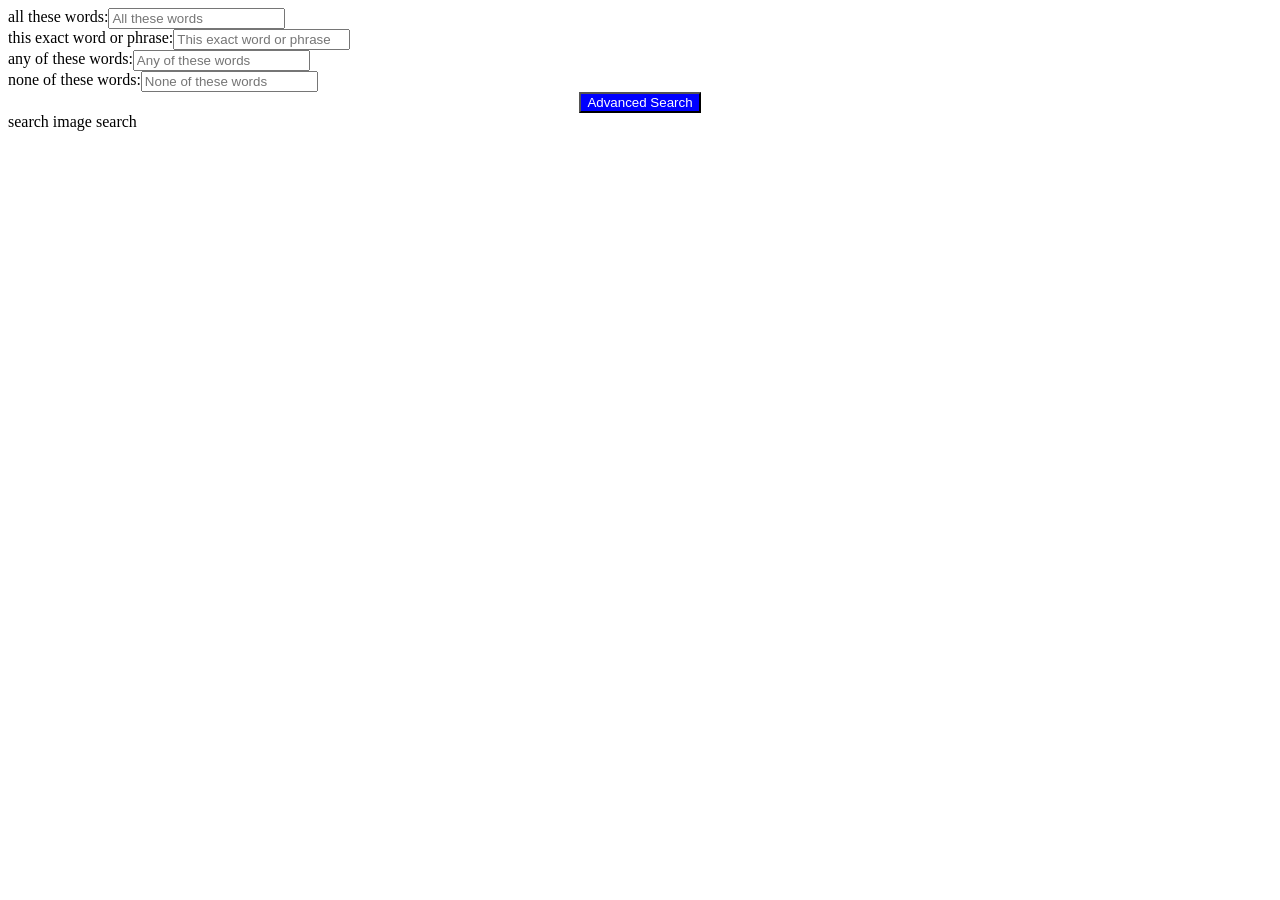
==== advancedsearch.html @ 0595fecb "Update advancedsearch.html" ====
<!DOCTYPE html>
<html lang="en">
    <head>
        <title>Search</title>
        <link href="styles.css" rel="stylesheet">
    </head>
    <body>
        <form action="https://www.google.com/search">
            <div class="left">
                all these words:
                <input type="text" name="as_q" placeholder="All these words">
            </div>
            <div class="left">
                this exact word or phrase:
                <input type="text" name="as_epq" placeholder="This exact word or phrase">
            </div>
            <div class="left">
                any of these words:
                <input type="text" name="as_oq" placeholder="Any of these words">
            </div>
            <div class="left">
                none of these words:
                <input type="text" name="as_eq" placeholder="None of these words">
            </div>
            <div class="center">
                <input type="submit" style="color:white; background-color:blue;" value="Advanced Search">
            </div>
            <input type="hidden" name="sclient" value="img">
        </form>
      <a href="/search/">search</a>
      <a href="imagesearch.html">image search</a>
    </body>
</html>
---- styles.css ----
a {
                color:black;
                text-decoration:none;
            }
            a:hover {
                text-decoration:underline;
            }
            #q {
                border-radius: 10px;
            }
            .center {
                display: flex;
                justify-content: center;
                align-items: center;
            }
            .left {
                        display: flex;
                        justify-content: left;
                        align-items: left;
            }
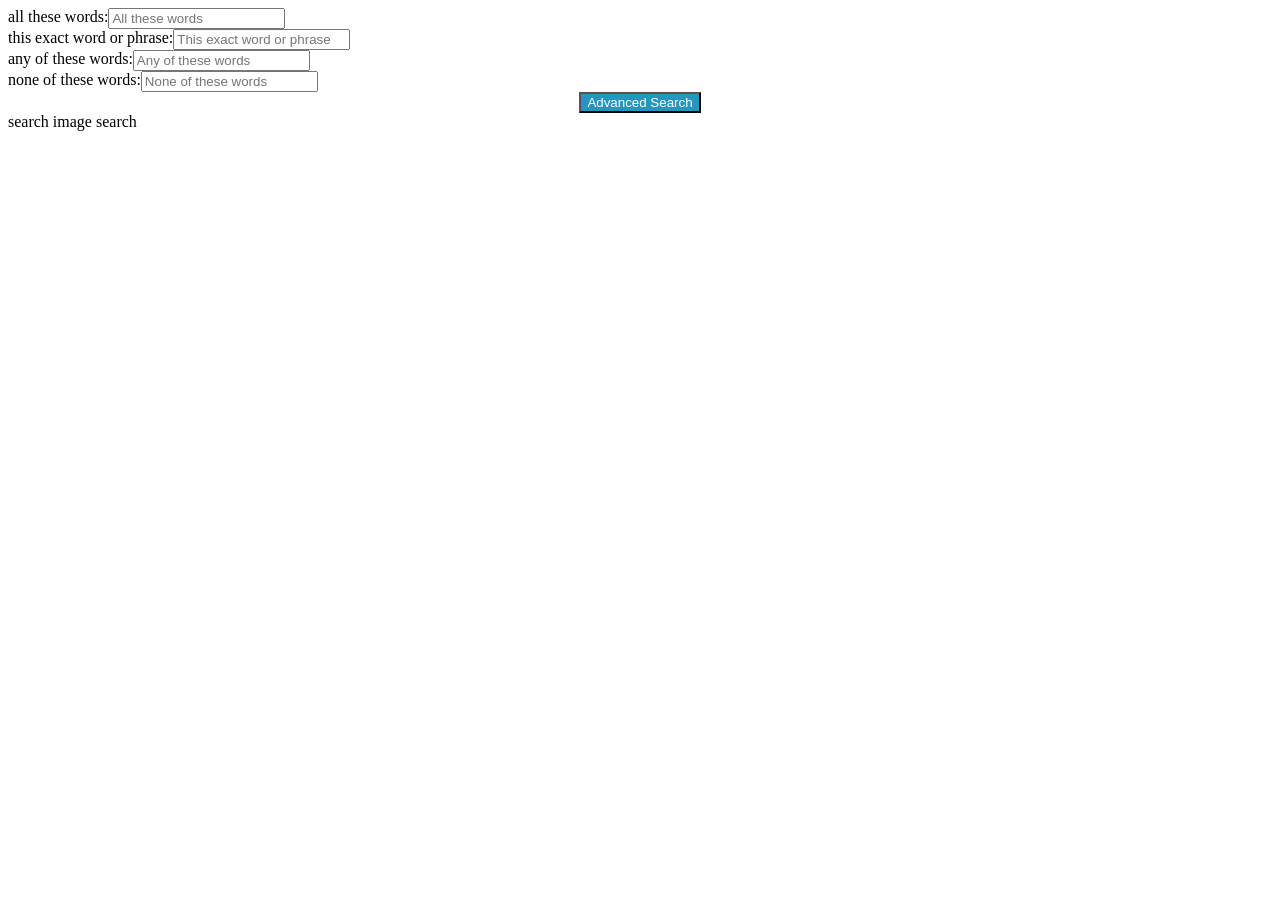
==== commit 62610900: "Update advancedsearch.html" ====
--- a/advancedsearch.html
+++ b/advancedsearch.html
@@ -23,7 +23,7 @@
                 <input type="text" name="as_eq" placeholder="None of these words">
             </div>
             <div class="center">
-                <input type="submit" style="color:white; background-color:blue;" value="Advanced Search">
+                <input type="submit" style="color:white; background-color:#2596be;" value="Advanced Search">
             </div>
             <input type="hidden" name="sclient" value="img">
         </form>
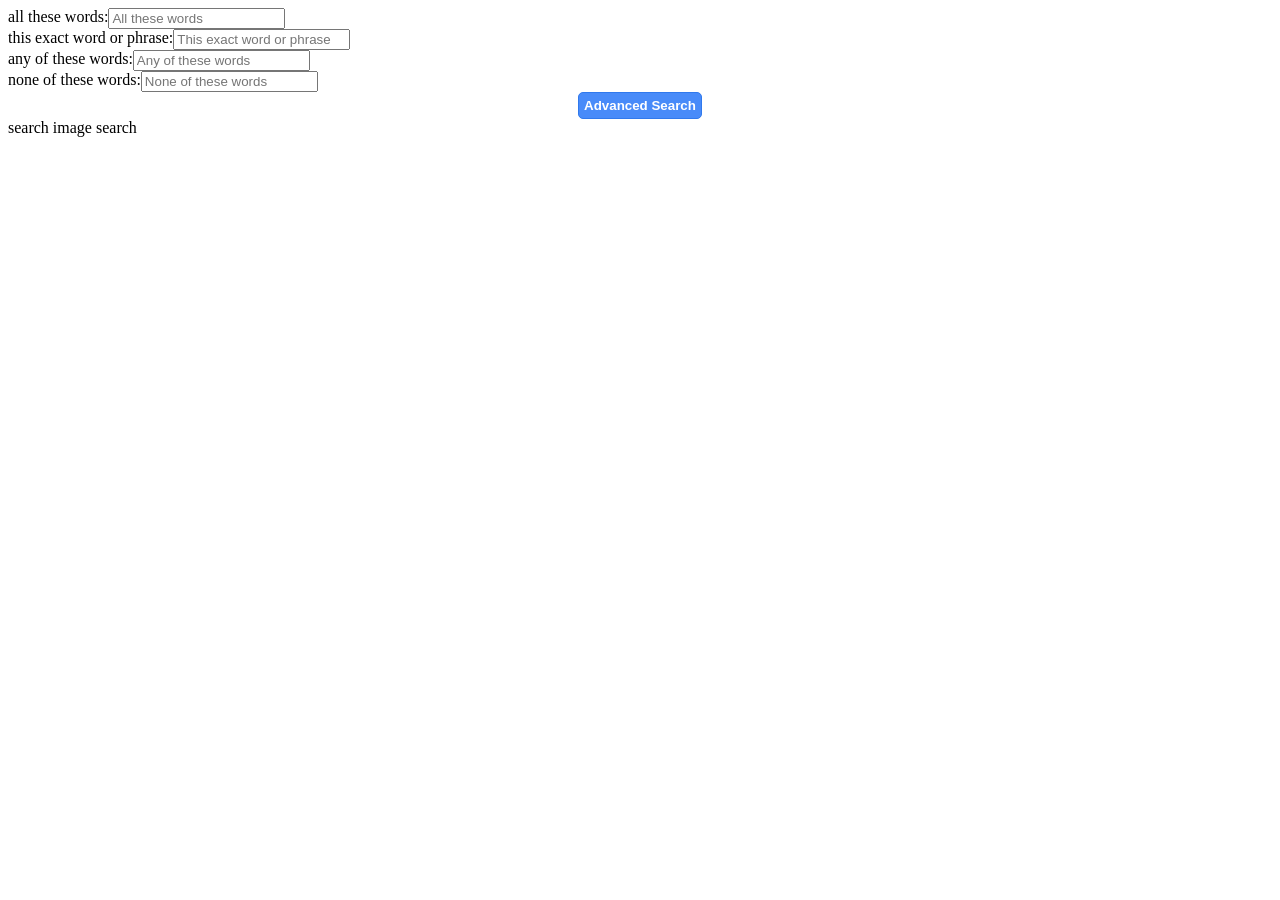
==== commit c0587aa4: "styling button" ====
--- a/advancedsearch.html
+++ b/advancedsearch.html
@@ -23,7 +23,7 @@
                 <input type="text" name="as_eq" placeholder="None of these words">
             </div>
             <div class="center">
-                <input type="submit" style="color:white; background-color:#2596be;" value="Advanced Search">
+                <input type="submit" style="font-weight: bold; color:white; background-color:#488BF9; border-radius:5px; border: 1px solid #3079ED; padding: 5px;" value="Advanced Search">
             </div>
             <input type="hidden" name="sclient" value="img">
         </form>
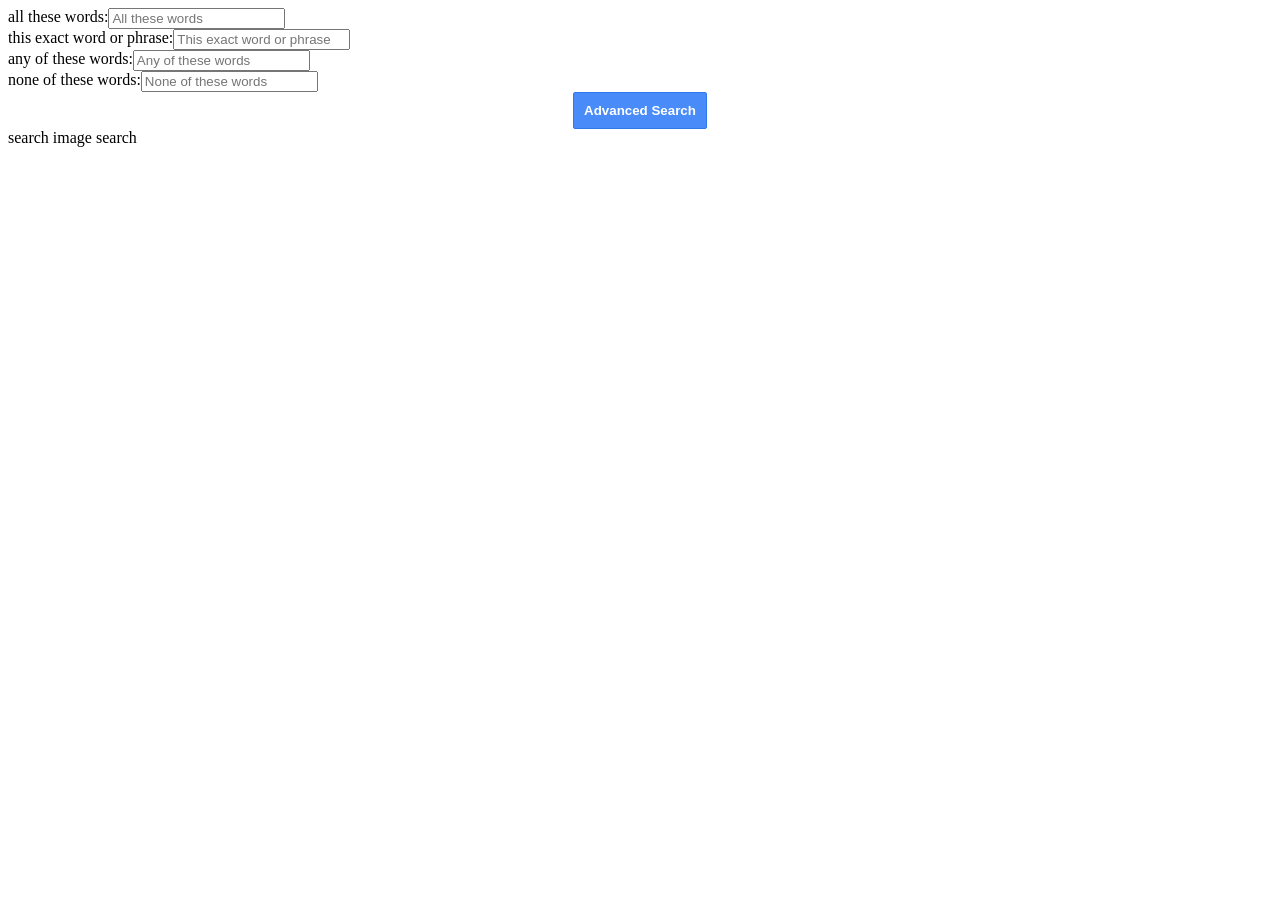
==== commit c0784449: "styling button" ====
--- a/advancedsearch.html
+++ b/advancedsearch.html
@@ -23,7 +23,7 @@
                 <input type="text" name="as_eq" placeholder="None of these words">
             </div>
             <div class="center">
-                <input type="submit" style="font-weight: bold; color:white; background-color:#488BF9; border-radius:5px; border: 1px solid #3079ED; padding: 5px;" value="Advanced Search">
+                <input type="submit" style="font-weight: bold; color:white; background-color:#488BF9; border-radius:2px; border: 1px solid #3079ED; padding: 10px;" value="Advanced Search">
             </div>
             <input type="hidden" name="sclient" value="img">
         </form>
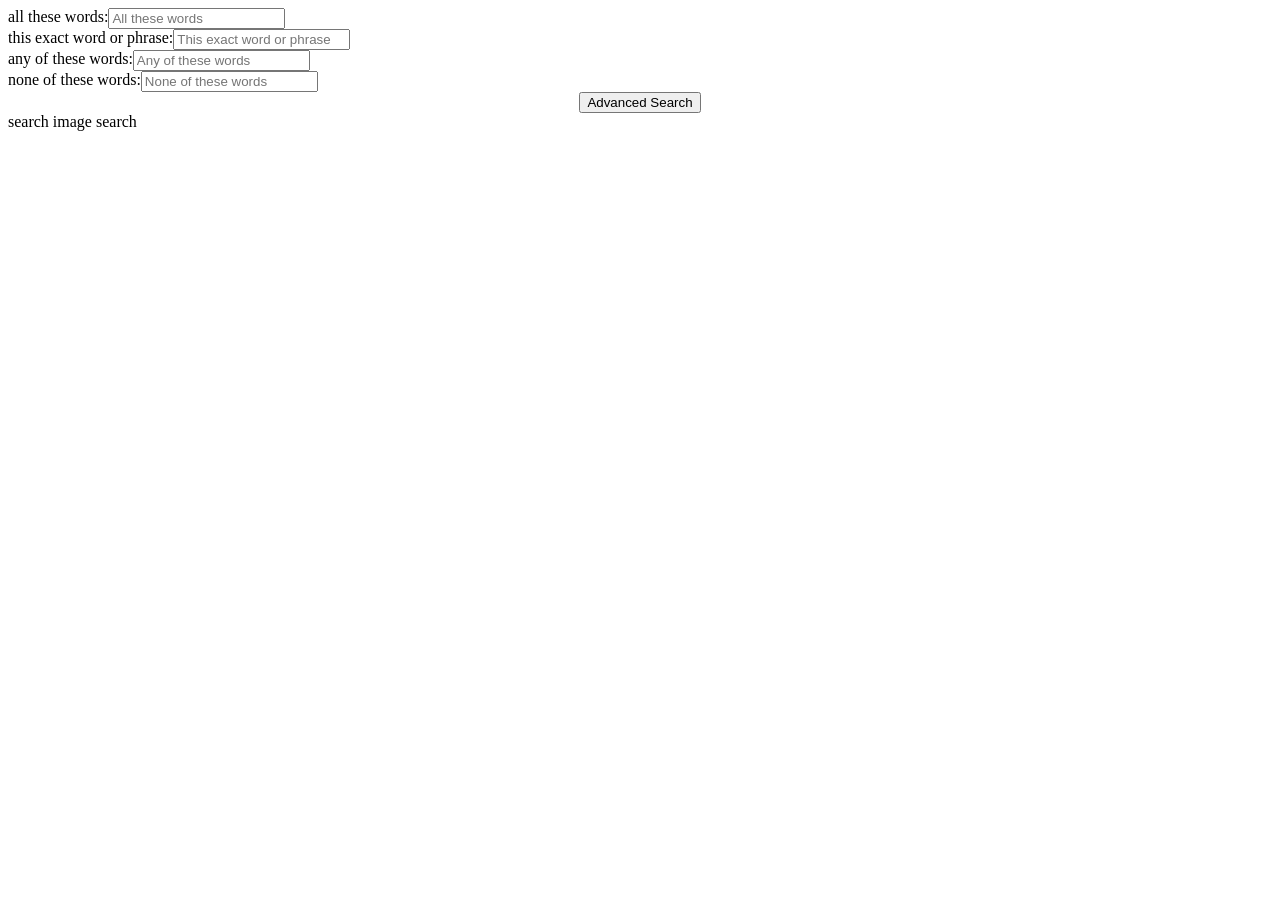
==== commit 0d962793: "moved styling to styles.css" ====
--- a/advancedsearch.html
+++ b/advancedsearch.html
@@ -23,7 +23,7 @@
                 <input type="text" name="as_eq" placeholder="None of these words">
             </div>
             <div class="center">
-                <input type="submit" style="font-weight: bold; color:white; background-color:#488BF9; border-radius:2px; border: 1px solid #3079ED; padding: 10px;" value="Advanced Search">
+                <input type="submit" id="submit" value="Advanced Search">
             </div>
             <input type="hidden" name="sclient" value="img">
         </form>
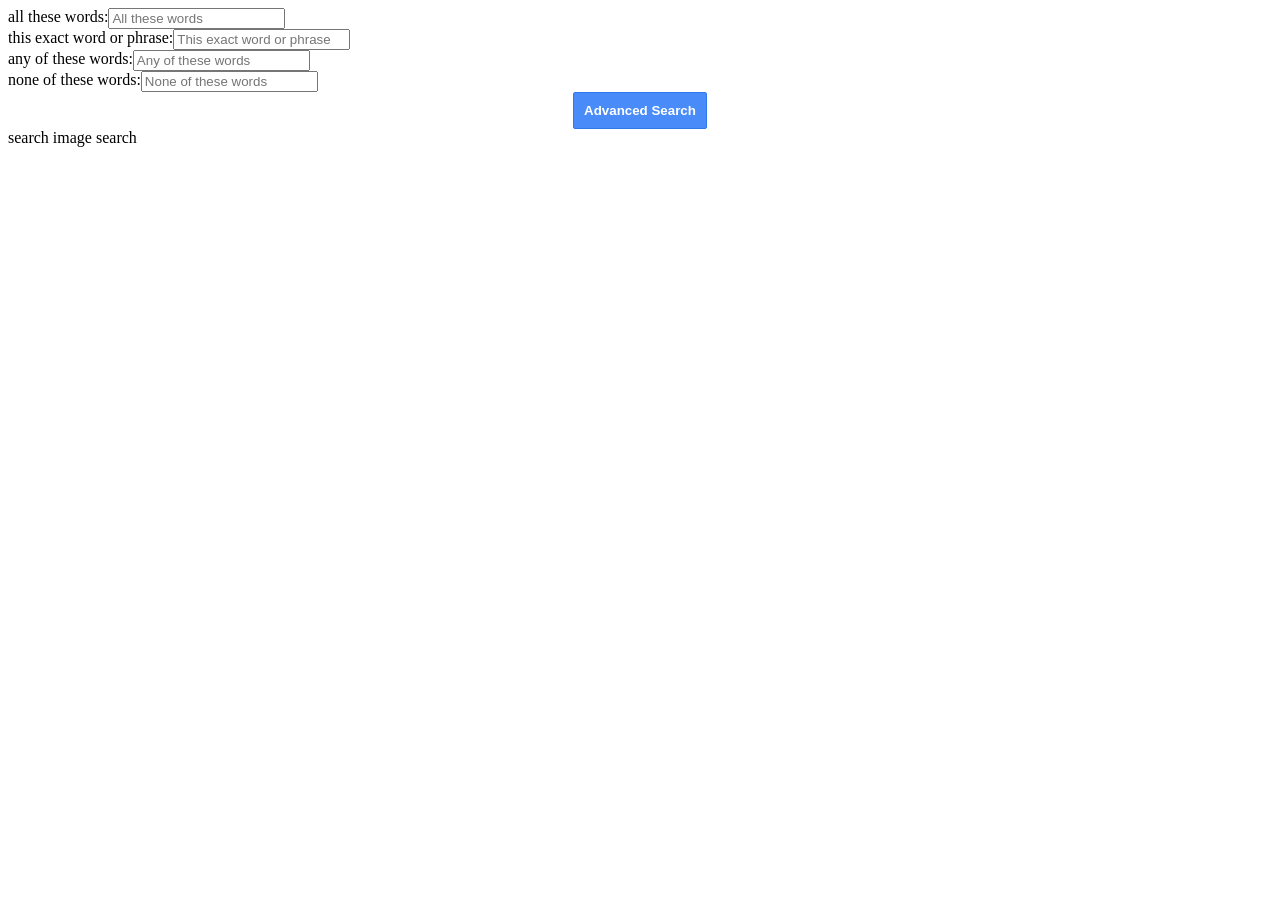
==== commit def5780a: "button instead of input" ====
--- a/advancedsearch.html
+++ b/advancedsearch.html
@@ -23,7 +23,7 @@
                 <input type="text" name="as_eq" placeholder="None of these words">
             </div>
             <div class="center">
-                <input type="submit" id="submit" value="Advanced Search">
+                <button type="submit" id="submit">Advanced Search</button>
             </div>
             <input type="hidden" name="sclient" value="img">
         </form>
--- a/styles.css
+++ b/styles.css
@@ -7,6 +7,14 @@
             }
             #q {
                 border-radius: 10px;
+            }
+            #submit {
+                        font-weight: bold; 
+                        color:white; 
+                        background-color:#488BF9; 
+                        border-radius:2px; 
+                        border: 1px solid #3079ED; 
+                        padding: 10px;
             }
             .center {
                 display: flex;
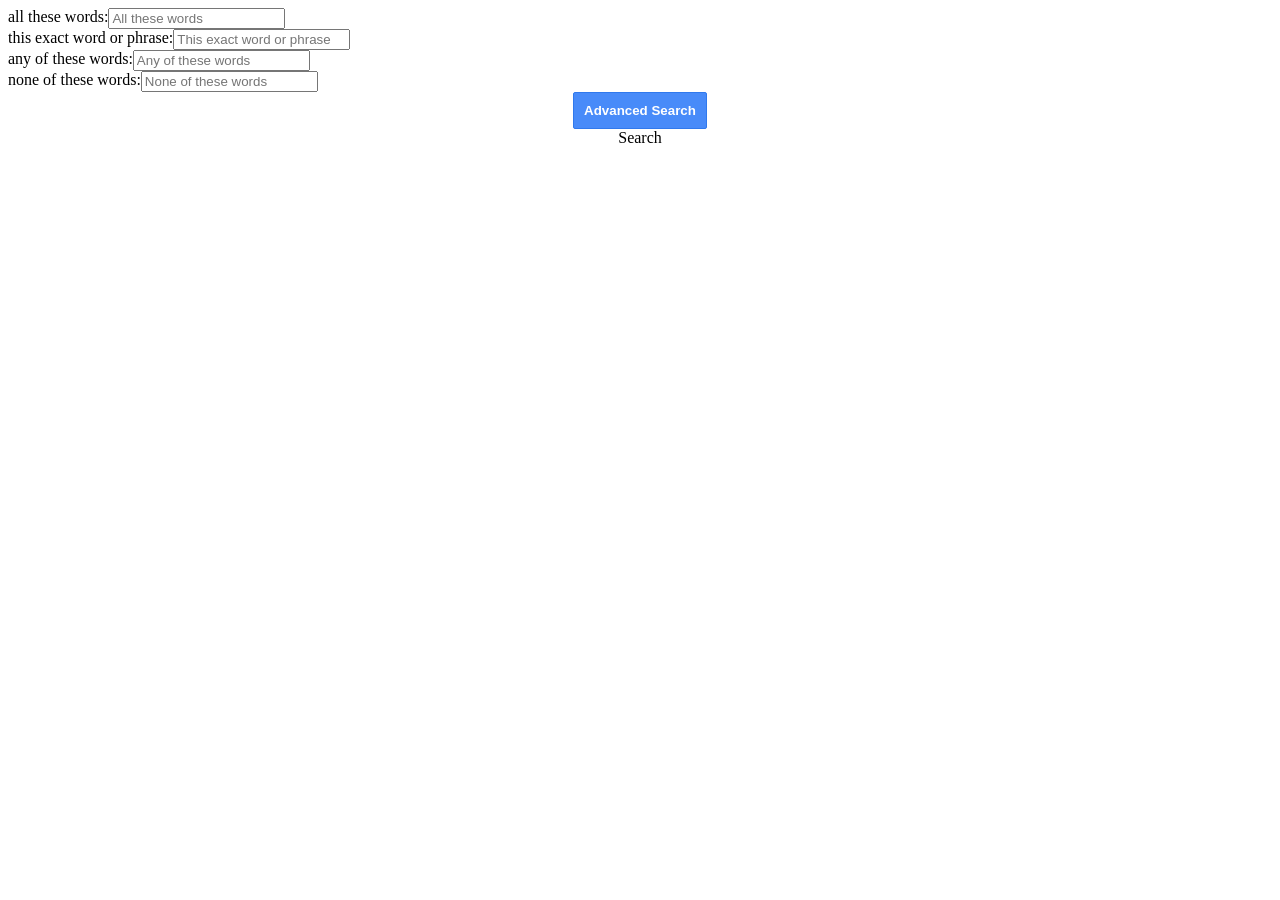
==== commit 4cc00833: "Update advancedsearch.html" ====
--- a/advancedsearch.html
+++ b/advancedsearch.html
@@ -27,7 +27,8 @@
             </div>
             <input type="hidden" name="sclient" value="img">
         </form>
-      <a href="/search/">search</a>
-      <a href="imagesearch.html">image search</a>
+        <div class="center">
+            <a href="/search/">Search</a>
+        </div>
     </body>
 </html>
--- a/styles.css
+++ b/styles.css
@@ -8,12 +8,20 @@
             #q {
                 border-radius: 10px;
             }
-            #submit {
+            button {
                         font-weight: bold; 
                         color:white; 
                         background-color:#488BF9; 
                         border-radius:2px; 
                         border: 1px solid #3079ED; 
+                        padding: 10px;
+            }
+            button:hover {
+                        font-weight: bold; 
+                        color:white; 
+                        background-color:#387DEB; 
+                        border-radius:2px; 
+                        border: 1px solid #2F5BB7; 
                         padding: 10px;
             }
             .center {
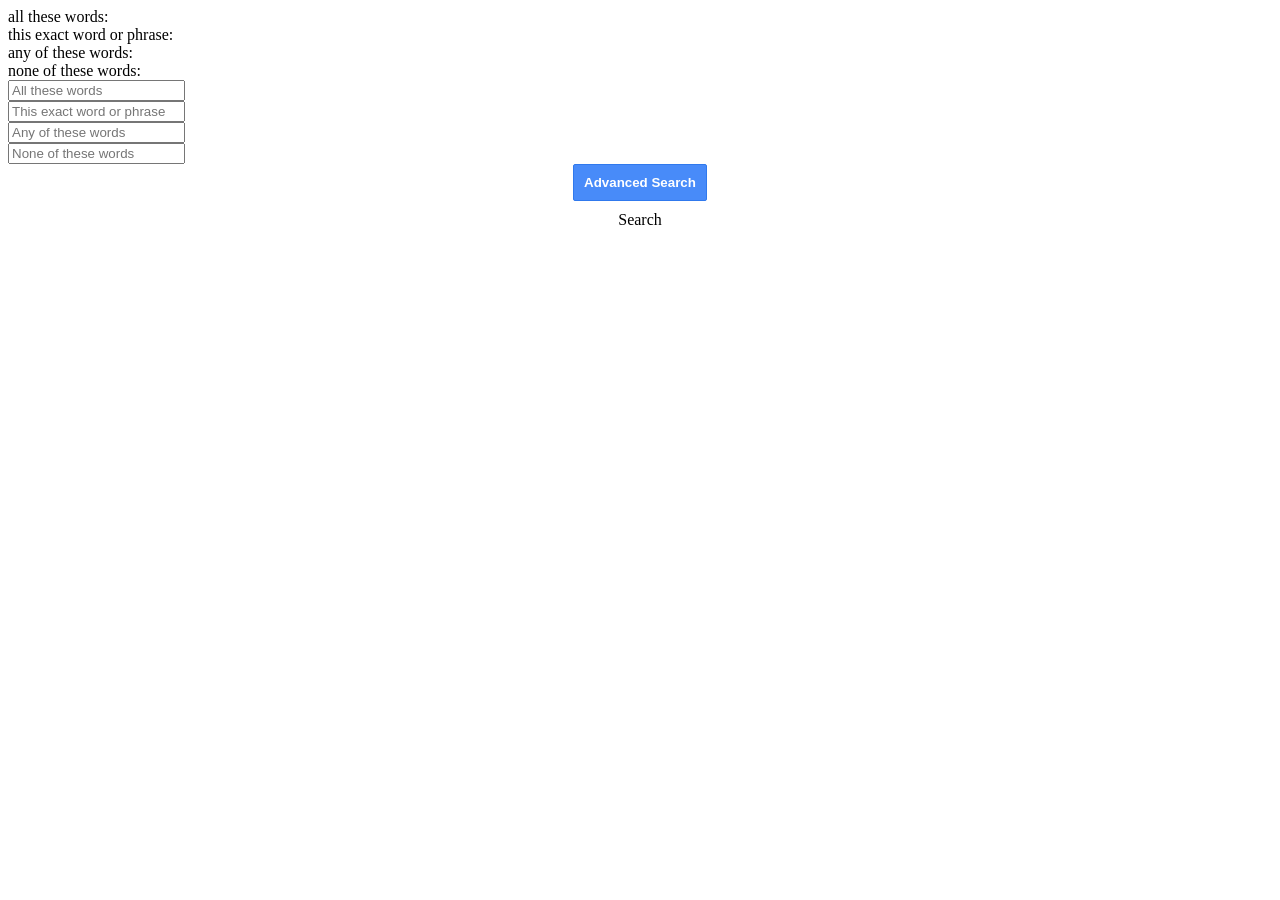
==== commit edbaebc9: "Update advancedsearch.html" ====
--- a/advancedsearch.html
+++ b/advancedsearch.html
@@ -5,28 +5,33 @@
         <link href="styles.css" rel="stylesheet">
     </head>
     <body>
-        <form action="https://www.google.com/search">
-            <div class="left">
-                all these words:
-                <input type="text" name="as_q" placeholder="All these words">
-            </div>
-            <div class="left">
-                this exact word or phrase:
-                <input type="text" name="as_epq" placeholder="This exact word or phrase">
-            </div>
-            <div class="left">
-                any of these words:
-                <input type="text" name="as_oq" placeholder="Any of these words">
-            </div>
-            <div class="left">
-                none of these words:
-                <input type="text" name="as_eq" placeholder="None of these words">
-            </div>
-            <div class="center">
-                <button type="submit" id="submit">Advanced Search</button>
-            </div>
-            <input type="hidden" name="sclient" value="img">
-        </form>
+        <div class="flex-container">
+            <form action="https://www.google.com/search">
+                <div>
+                    <div>all these words:</div>
+                    <div>this exact word or phrase:</div>
+                    <div>any of these words:</div>
+                    <div>none of these words:</div>
+                </div>
+                <div>    
+                    <div>
+                        <input type="text" name="as_q" placeholder="All these words">
+                    </div>
+                    <div>
+                        <input type="text" name="as_epq" placeholder="This exact word or phrase">
+                    </div>
+                    <div>
+                        <input type="text" name="as_oq" placeholder="Any of these words">
+                    </div>
+                    <div>
+                        <input type="text" name="as_eq" placeholder="None of these words">
+                    </div>
+                </div>
+                <div class="center">
+                    <button type="submit" id="submit">Advanced Search</button>
+                </div>
+                <input type="hidden" name="sclient" value="img">
+            </form>
         <div class="center">
             <a href="/search/">Search</a>
         </div>
--- a/styles.css
+++ b/styles.css
@@ -34,3 +34,17 @@
                         justify-content: left;
                         align-items: left;
             }
+<!-- credit w3 schools for styling of flexbox-->
+div.flex-container {
+  display: flex;
+  flex-direction: row;
+}
+
+div.flex-container > div {
+  margin: 10px;
+}
+@media screen and (max-width:600px) {
+  div.flex-container {
+    flex-direction: column;
+  }
+}
